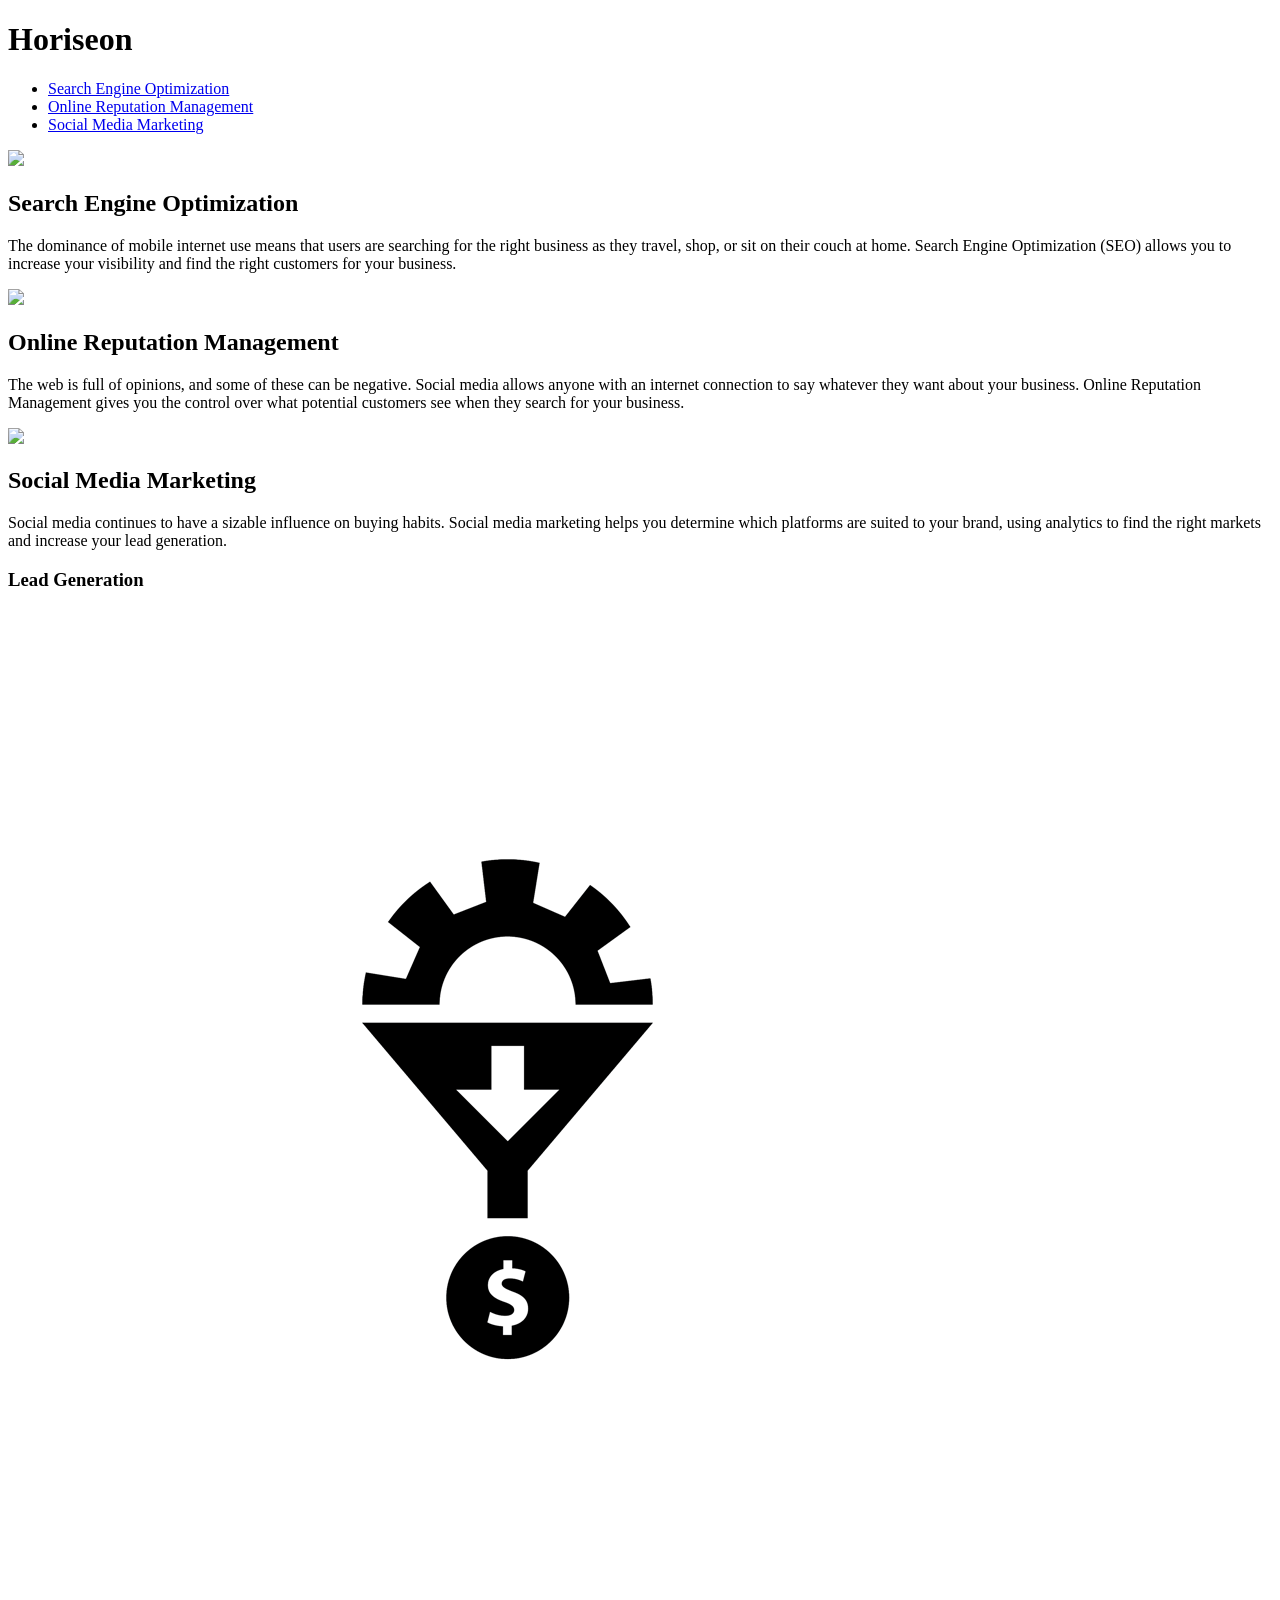
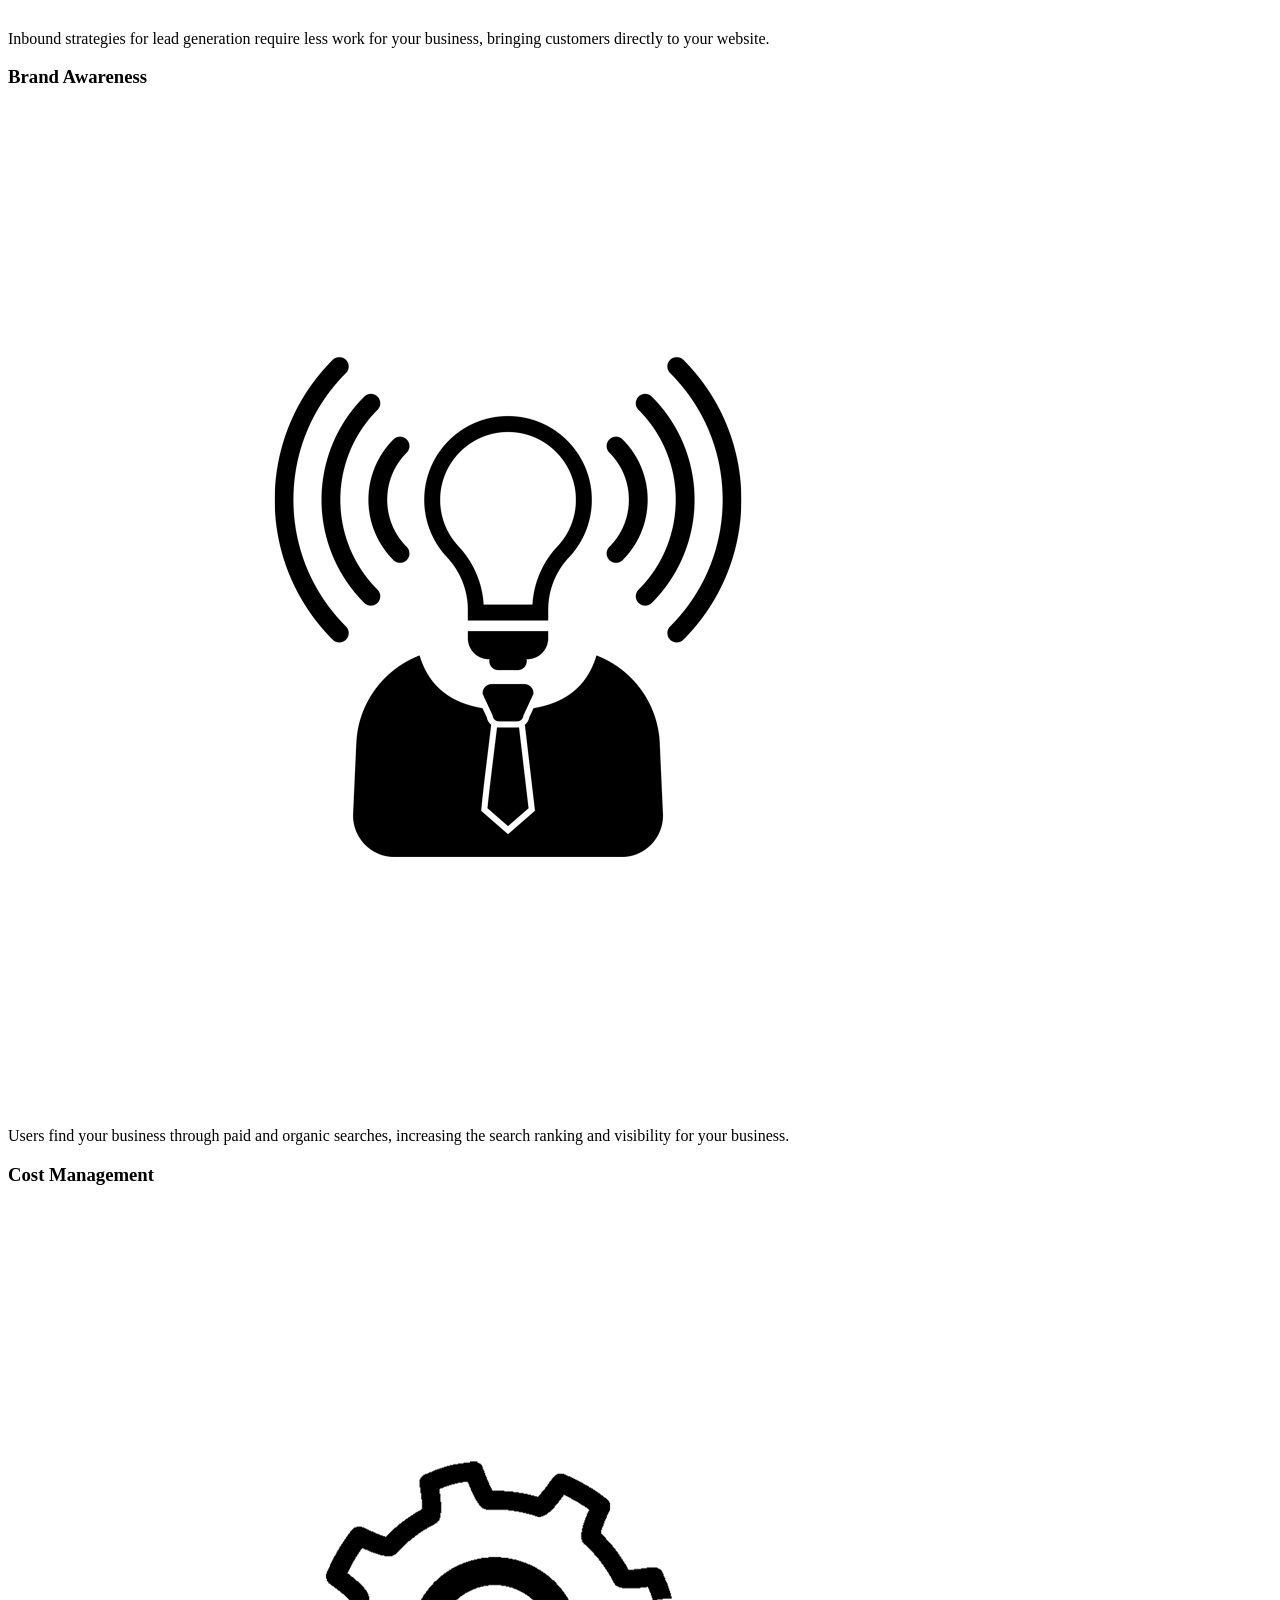
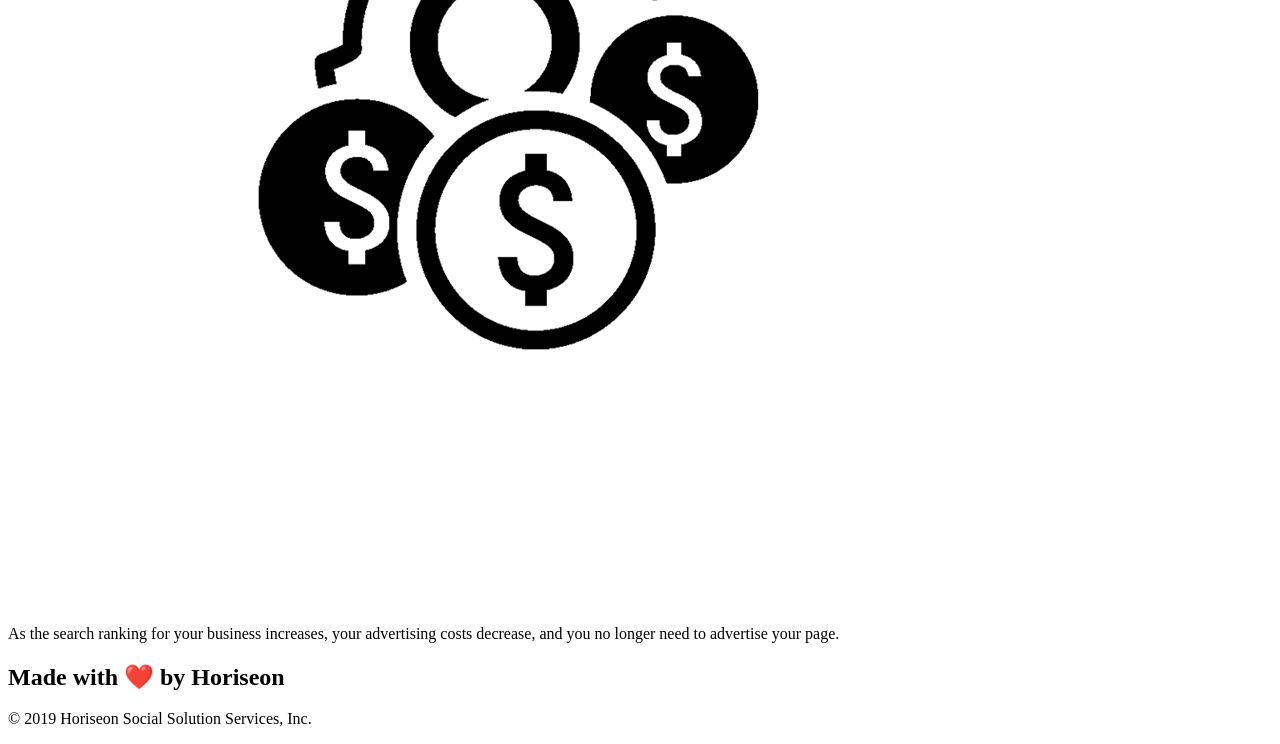
==== Develop/index.html @ d6f75f8b "Sync folder with Github" ====
<!DOCTYPE html>
<html lang="en-us">

<head>
    <meta charset="UTF-8" />
    <link rel="stylesheet" href="./assets/css/style.css">
    <title>website</title>
</head>

<body>
    <div class="header">
        <h1>Hori<span class="seo">seo</span>n</h1>
        <div>
            <ul>
                <li>
                    <a href="#search-engine-optimization">Search Engine Optimization</a>
                </li>
                <li>
                    <a href="#online-reputation-management">Online Reputation Management</a>
                </li>
                <li>
                    <a href="#social-media-marketing">Social Media Marketing</a>
                </li>
            </ul>
        </div>
    </div>
    <div class="hero"></div>
    <div class="content">
        <div class="search-engine-optimization">
            <img src="./assets/images/search-engine-optimization.jpg" class="float-left" />
            <h2>Search Engine Optimization</h2>
            <p>
                The dominance of mobile internet use means that users are searching for the right business as they travel, shop, or sit on their couch at home. Search Engine Optimization (SEO) allows you to increase your visibility and find the right customers for your business.
            </p>
        </div>
        <div id="online-reputation-management" class="online-reputation-management">
            <img src="./assets/images/online-reputation-management.jpg" class="float-right" />
            <h2>Online Reputation Management</h2>
            <p>
                The web is full of opinions, and some of these can be negative. Social media allows anyone with an internet connection to say whatever they want about your business. Online Reputation Management gives you the control over what potential customers see when they search for your business.
            </p>
        </div>
        <div id="social-media-marketing" class="social-media-marketing">
            <img src="./assets/images/social-media-marketing.jpg" class="float-left" />
            <h2>Social Media Marketing</h2>
            <p>
                Social media continues to have a sizable influence on buying habits. Social media marketing helps you determine which platforms are suited to your brand, using analytics to find the right markets and increase your lead generation.
            </p>
        </div>
    </div>
    <div class="benefits">
        <div class="benefit-lead">
            <h3>Lead Generation</h3>
            <img src="./assets/images/lead-generation.png" />
            <p>
                Inbound strategies for lead generation require less work for your business, bringing customers directly to your website.
            </p>
        </div>
        <div class="benefit-brand">
            <h3>Brand Awareness</h3>
            <img src="./assets/images/brand-awareness.png" />
            <p>
                Users find your business through paid and organic searches, increasing the search ranking and visibility for your business.
            </p>
        </div>
        <div class="benefit-cost">
            <h3>Cost Management</h3>
            <img src="./assets/images/cost-management.png" />
            <p>
                As the search ranking for your business increases, your advertising costs decrease, and you no longer need to advertise your page.
            </p>
        </div>
    </div>
    <div class="footer">
        <h2>Made with ❤️️ by Horiseon</h2>
        <p>
            &copy; 2019 Horiseon Social Solution Services, Inc.
        </p>
    </div>
</body>

</html>
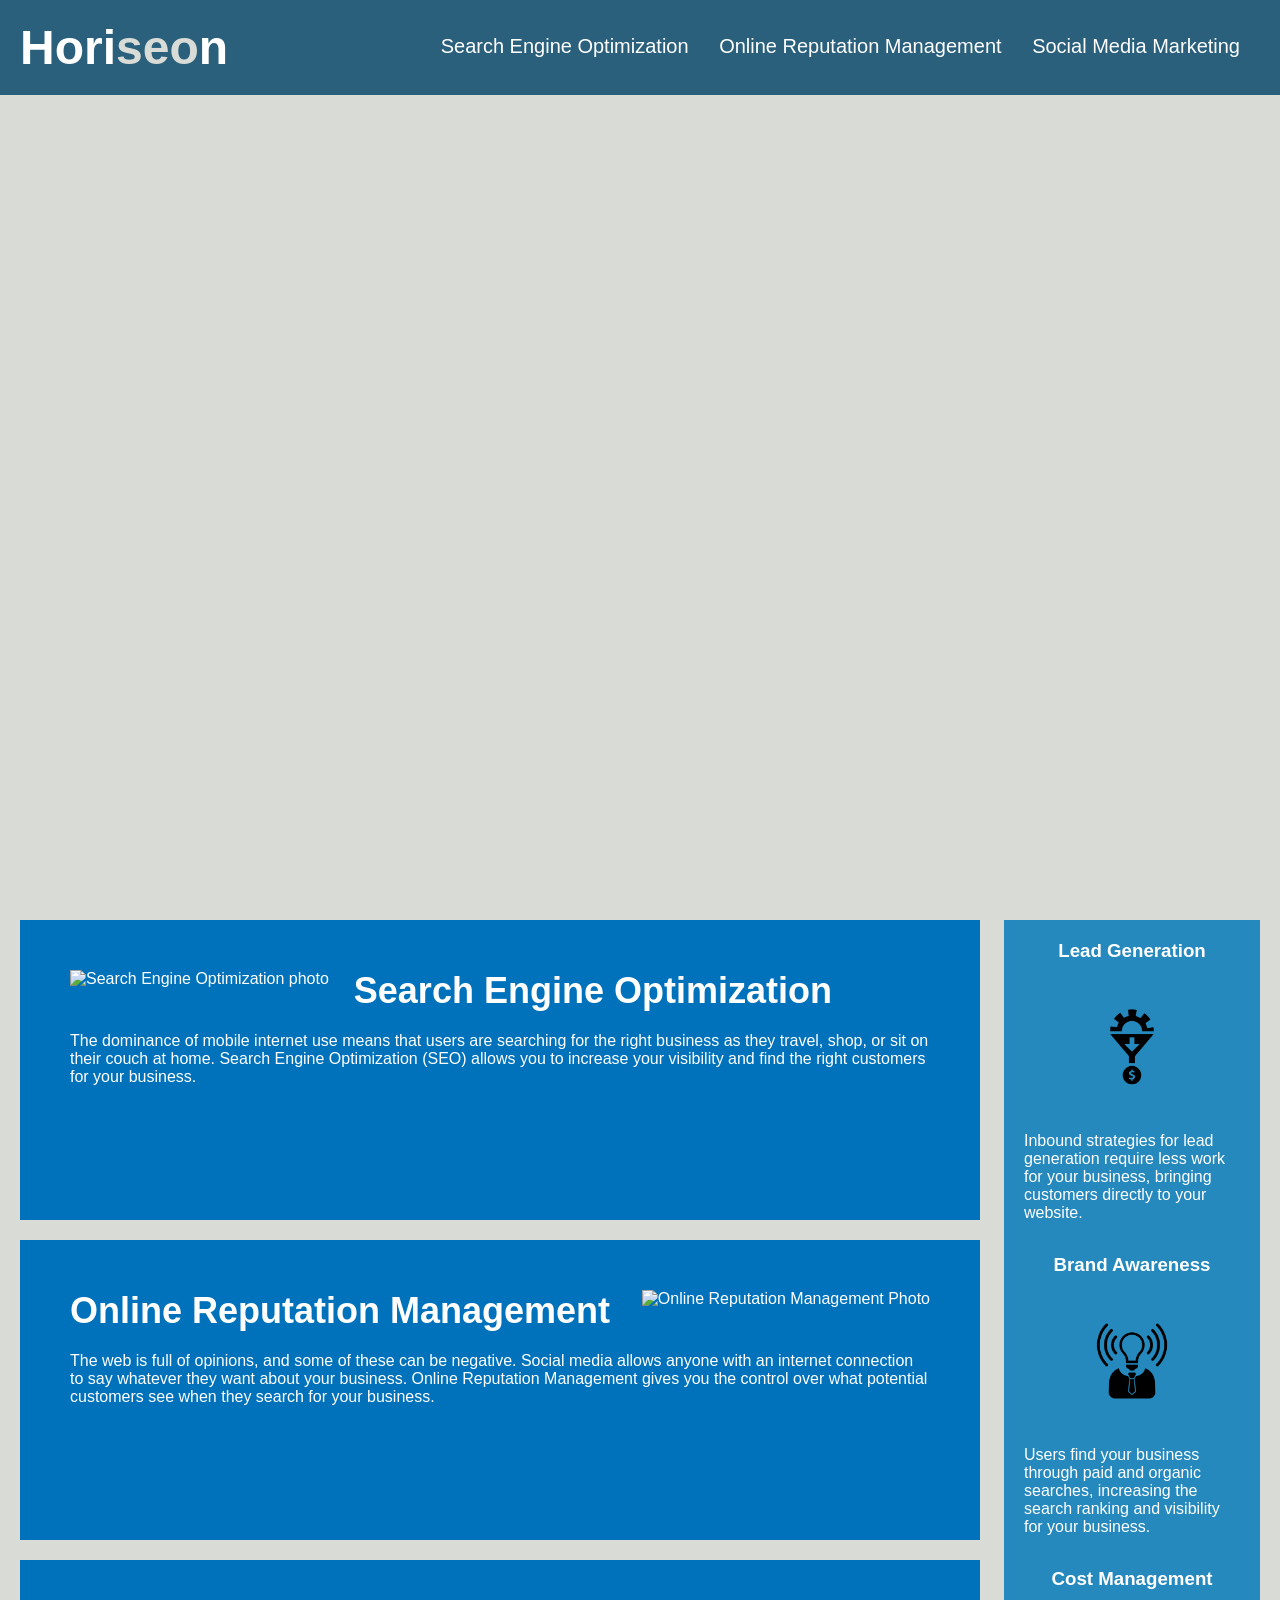
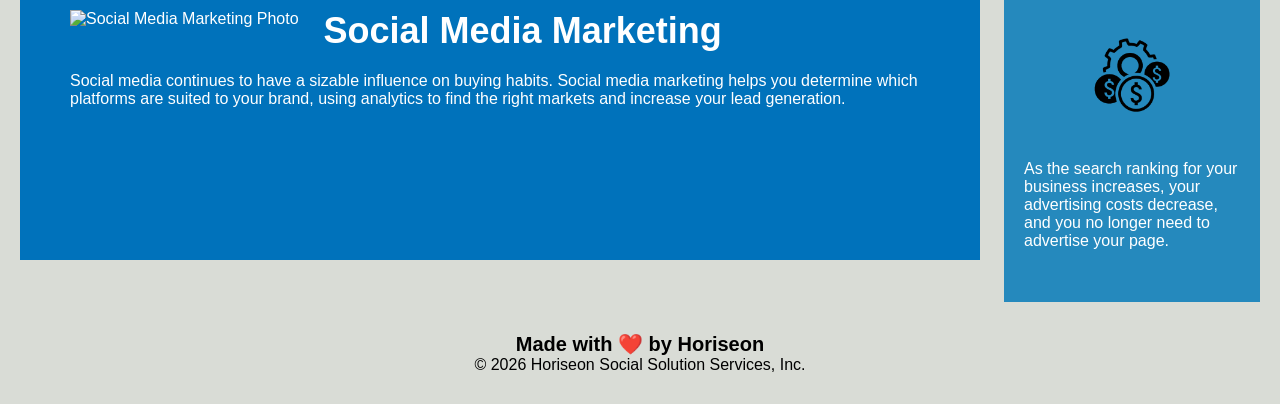
==== commit 0045727e: "Add the code to Develop Folder" ====
--- a/Develop/index.html
+++ b/Develop/index.html
@@ -4,13 +4,13 @@
 <head>
     <meta charset="UTF-8" />
     <link rel="stylesheet" href="./assets/css/style.css">
-    <title>website</title>
+    <title>Horiseon Marketing Website</title>
 </head>
 
 <body>
-    <div class="header">
+    <header>
         <h1>Hori<span class="seo">seo</span>n</h1>
-        <div>
+        <nav>
             <ul>
                 <li>
                     <a href="#search-engine-optimization">Search Engine Optimization</a>
@@ -22,61 +22,77 @@
                     <a href="#social-media-marketing">Social Media Marketing</a>
                 </li>
             </ul>
-        </div>
-    </div>
-    <div class="hero"></div>
-    <div class="content">
-        <div class="search-engine-optimization">
-            <img src="./assets/images/search-engine-optimization.jpg" class="float-left" />
-            <h2>Search Engine Optimization</h2>
-            <p>
-                The dominance of mobile internet use means that users are searching for the right business as they travel, shop, or sit on their couch at home. Search Engine Optimization (SEO) allows you to increase your visibility and find the right customers for your business.
-            </p>
-        </div>
-        <div id="online-reputation-management" class="online-reputation-management">
-            <img src="./assets/images/online-reputation-management.jpg" class="float-right" />
-            <h2>Online Reputation Management</h2>
-            <p>
-                The web is full of opinions, and some of these can be negative. Social media allows anyone with an internet connection to say whatever they want about your business. Online Reputation Management gives you the control over what potential customers see when they search for your business.
-            </p>
-        </div>
-        <div id="social-media-marketing" class="social-media-marketing">
-            <img src="./assets/images/social-media-marketing.jpg" class="float-left" />
-            <h2>Social Media Marketing</h2>
-            <p>
-                Social media continues to have a sizable influence on buying habits. Social media marketing helps you determine which platforms are suited to your brand, using analytics to find the right markets and increase your lead generation.
-            </p>
-        </div>
-    </div>
-    <div class="benefits">
-        <div class="benefit-lead">
-            <h3>Lead Generation</h3>
-            <img src="./assets/images/lead-generation.png" />
-            <p>
-                Inbound strategies for lead generation require less work for your business, bringing customers directly to your website.
-            </p>
-        </div>
-        <div class="benefit-brand">
-            <h3>Brand Awareness</h3>
-            <img src="./assets/images/brand-awareness.png" />
-            <p>
-                Users find your business through paid and organic searches, increasing the search ranking and visibility for your business.
-            </p>
-        </div>
-        <div class="benefit-cost">
-            <h3>Cost Management</h3>
-            <img src="./assets/images/cost-management.png" />
-            <p>
-                As the search ranking for your business increases, your advertising costs decrease, and you no longer need to advertise your page.
-            </p>
-        </div>
-    </div>
-    <div class="footer">
+        </nav>
+    </header>
+    
+    <main>
+        <div class="hero"></div>
+        <section class="content">
+            <article id="search-engine-optimization" class="search-engine-optimization">
+                <figure>
+                    <img src="./assets/images/search-engine-optimization.jpg" class="float-left" alt="Search Engine Optimization photo" />
+                </figure>
+                <h2>Search Engine Optimization</h2>
+                <p>
+                    The dominance of mobile internet use means that users are searching for the right business as they travel, shop, or sit on their couch at home. Search Engine Optimization (SEO) allows you to increase your visibility and find the right customers for your business.
+                </p>
+            </article>
+            <article id="online-reputation-management" class="online-reputation-management">
+                <figure>
+                    <img src="./assets/images/online-reputation-management.jpg" class="float-right" alt="Online Reputation Management Photo"/>
+                </figure>
+                <h2>Online Reputation Management</h2>
+                <p>
+                    The web is full of opinions, and some of these can be negative. Social media allows anyone with an internet connection to say whatever they want about your business. Online Reputation Management gives you the control over what potential customers see when they search for your business.
+                </p>
+            </article>
+            <article id="social-media-marketing" class="social-media-marketing">
+                <figure>
+                    <img src="./assets/images/social-media-marketing.jpg" class="float-left" alt="Social Media Marketing Photo" />
+                </figure>
+                <h2>Social Media Marketing</h2>
+                <p>
+                    Social media continues to have a sizable influence on buying habits. Social media marketing helps you determine which platforms are suited to your brand, using analytics to find the right markets and increase your lead generation.
+                </p>
+            </article>
+        </section>
+        <aside class="benefits">
+            <article class="benefit-lead">
+                <h3>Lead Generation</h3>
+                <figure>
+                    <img src="./assets/images/lead-generation.png" alt="Lead Generation Icon" />
+                </figure>
+                <p>
+                    Inbound strategies for lead generation require less work for your business, bringing customers directly to your website.
+                </p>
+            </article>
+            <article class="benefit-brand">
+                <h3>Brand Awareness</h3>
+                <figure>
+                    <img src="./assets/images/brand-awareness.png" alt="Brand Awareness Icon"/>
+                </figure>
+                <p>
+                    Users find your business through paid and organic searches, increasing the search ranking and visibility for your business.
+                </p>
+            </article>
+            <article class="benefit-cost">
+                <h3>Cost Management</h3>
+                <figure>
+                    <img src="./assets/images/cost-management.png" alt="Cost Management Icon"/>
+                </figure>
+                <p>
+                    As the search ranking for your business increases, your advertising costs decrease, and you no longer need to advertise your page.
+                </p>
+            </article>
+        </aside>
+    </main>
+
+    <footer>
         <h2>Made with ❤️️ by Horiseon</h2>
         <p>
-            &copy; 2019 Horiseon Social Solution Services, Inc.
+            &copy; <script>document.write(new Date().getFullYear())</script> Horiseon Social Solution Services, Inc.
         </p>
-    </div>
+    </footer>
 </body>
 
 </html>
--- a/Develop/assets/css/style.css
+++ b/Develop/assets/css/style.css
@@ -0,0 +1,156 @@
+/* Style the affect the entire page */
+* {
+    box-sizing: border-box;
+    padding: 0;
+    margin: 0;
+}
+
+/* Apply Background colour to the page */
+body {
+    background-color: #d9dcd6;
+}
+
+/* Start Style changes that will affect the page header */
+header {
+    padding: 20px;
+    font-family: 'Trebuchet MS', 'Lucida Sans Unicode', 'Lucida Grande', 'Lucida Sans', Arial, sans-serif;
+    background-color: #2a607c;
+    color: #ffffff;
+}
+
+/* Apple style changes to the header header size 1 */
+header h1 {
+    display: inline-block;
+    font-size: 48px;
+}
+
+/* Apple style changes to the header header size 1 seo class */
+header h1 .seo {
+    color: #d9dcd6;
+}
+
+/* Apple style changes to the header nav element */
+header nav {
+    padding-top: 15px;
+    margin-right: 20px;
+    float: right;
+    font-family: 'Gill Sans', 'Gill Sans MT', Calibri, 'Trebuchet MS', sans-serif;
+    font-size: 20px;
+}
+
+/* Apple style changes to the header nav element unordered list */
+header nav ul {
+    list-style-type: none;
+}
+
+/* Apple style changes to the header nav element unordered list list items */
+header nav ul li {
+    display: inline-block;
+    margin-left: 25px;
+}
+/* End Style changes that will affect the page header */
+
+/* Apply text colour and property */
+a {
+    color: #ffffff;
+    text-decoration: none;
+}
+
+/* Apply text font size to paragraph */
+p {
+    font-size: 16px;
+}
+
+/* Apply style to the page hero section */
+.hero {
+    height: 800px;
+    width: 100%;
+    margin-bottom: 25px;
+    background-image: url("../images/digital-marketing-meeting.jpg");
+    background-size: cover;
+    background-position: center;
+}
+
+/* To place an element on the left side of its container with margin */
+.float-left {
+    float: left;
+    margin-right: 25px;
+}
+
+/* To place an element on the right side of its container with margin */
+.float-right {
+    float: right;
+    margin-left: 25px;
+}
+
+/* Apply Style changes to the content */
+.content {
+    width: 75%;
+    display: inline-block;
+    margin-left: 20px;
+}
+
+/* Apply style changes to the aside contents */
+.benefits {
+    margin-right: 20px;
+    padding: 20px;
+    clear: both;
+    float: right;
+    width: 20%;
+    height: 100%;
+    font-family: 'Gill Sans', 'Gill Sans MT', Calibri, 'Trebuchet MS', sans-serif;
+    background-color: #2589bd;
+}
+
+/* Apply style changes to the aside articles */
+.benefit-lead, .benefit-brand, .benefit-cost {
+    margin-bottom: 32px;
+    color: #ffffff;
+}
+
+/* Apply style changes to the aside articles header size 3*/
+.benefit-lead h3, .benefit-brand h3, .benefit-cost h3 {
+    margin-bottom: 10px;
+    text-align: center;
+}
+
+/* Apply style changes to the aside articles images*/
+.benefit-lead img, .benefit-brand img, .benefit-cost img {
+    display: block;
+    margin: 10px auto;
+    max-width: 150px;
+}
+
+/* Apply style changes to the section articles */
+.search-engine-optimization, .online-reputation-management, .social-media-marketing  {
+    margin-bottom: 20px;
+    padding: 50px;
+    height: 300px;
+    font-family: 'Gill Sans', 'Gill Sans MT', Calibri, 'Trebuchet MS', sans-serif;
+    background-color: #0072bb;
+    color: #ffffff;
+}
+
+/* Apply style changes to the section articles images */
+.search-engine-optimization img, .online-reputation-management img, .social-media-marketing img {
+    max-height: 200px;
+}
+
+/* Apply style changes to the section articles header size 2 */
+.search-engine-optimization h2, .online-reputation-management h2, .social-media-marketing h2 {
+    margin-bottom: 20px;
+    font-size: 36px;
+}
+
+/* Apply style to the page footer */
+footer {
+    padding: 30px;
+    clear: both;
+    font-family: 'Trebuchet MS', 'Lucida Sans Unicode', 'Lucida Grande', 'Lucida Sans', Arial, sans-serif;
+    text-align: center;
+}
+
+/* Apply style to the page footer header size 2*/
+footer h2 {
+    font-size: 20px;
+}
